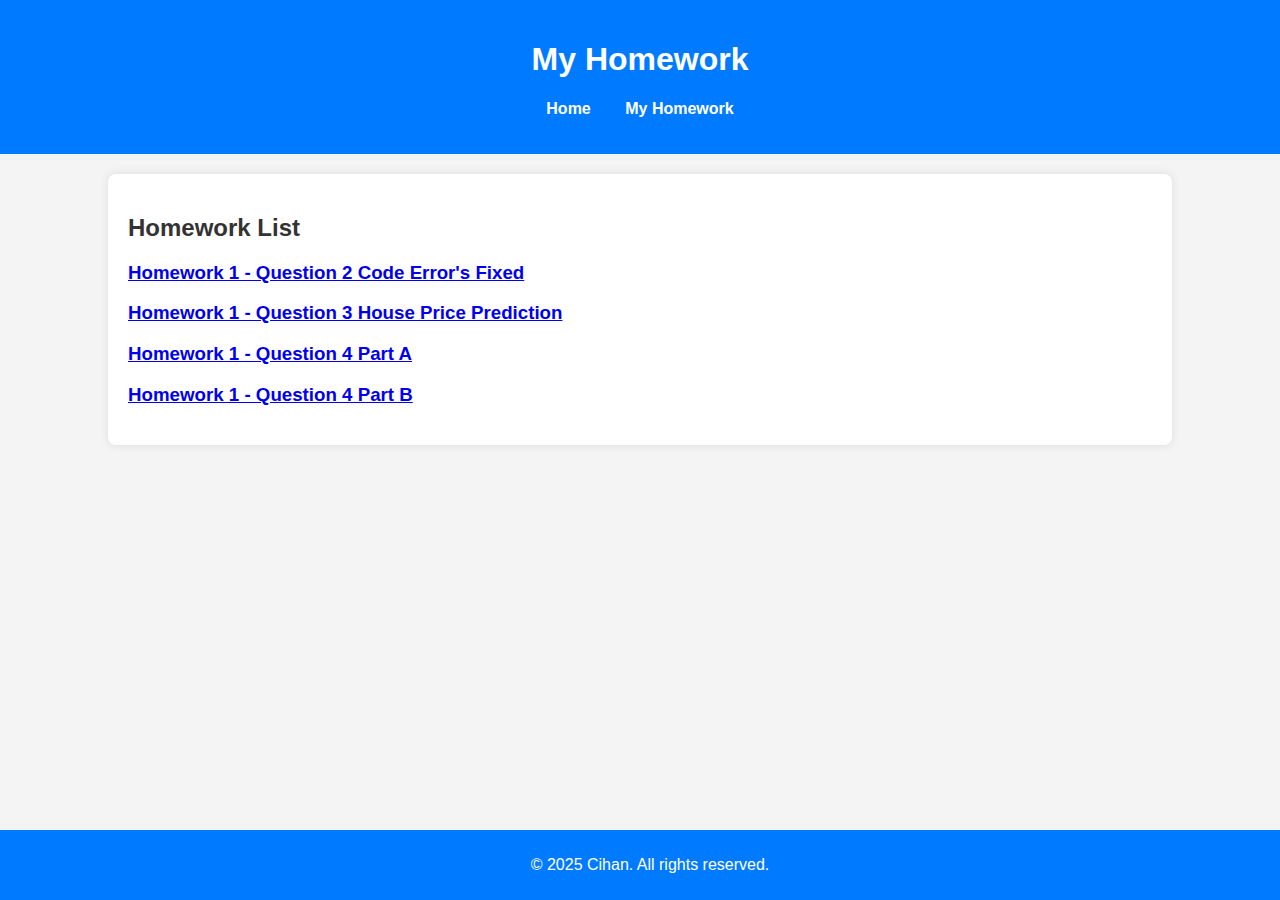
==== homeworks.html @ 65ef9b32 "Add files via upload" ====
<!DOCTYPE html>
<html lang="en">
<head>
    <meta charset="UTF-8">
    <meta name="viewport" content="width=device-width, initial-scale=1.0">
    <title>My Homework</title>
    <link rel="stylesheet" href="style.css">
    <script>
        function toggleCode(id) {
            var codeBlock = document.getElementById(id);
            if (codeBlock.style.display === "none") {
                codeBlock.style.display = "block";
            } else {
                codeBlock.style.display = "none";
            }
        }
    </script>
</head>
<body>
    <header>
        <h1>My Homework</h1>
        <nav>
            <ul>
                <li><a href="index.html">Home</a></li>
                <li><a href="homeworks.html">My Homework</a></li>
            </ul>
        </nav>
    </header>

    <section class="content">
        <h2>Homework List</h2>

        <h3><a href="#" onclick="toggleCode('hw1-q2')">Homework 1 - Question 2 Code Error's Fixed</a></h3>
        <pre id="hw1-q2" class="code-block" style="display: none;"><code>
#include &lt;stdio.h&gt;

/* function main begins program execution */
int main(void) {
   int integer1; /* first number to be input by user */
   int integer2; /* second number to be input by user */
   int sum;      /* variable in which sum will be stored */ 

   printf("Enter first integer\n"); /* prompt */
   scanf("%d", &integer1); /* read an integer */

   printf("Enter second integer\n"); /* prompt */
   scanf("%d", &integer2); /* read an integer */
   
   sum = integer1 + integer2; /* assign total to sum */

   printf("Sum is %d\n", sum); /* print sum */
   return 0; /* indicate that program ended successfully */
}
        </code></pre>

        <h3><a href="#" onclick="toggleCode('hw1-q3')">Homework 1 - Question 3 House Price Prediction</a></h3>
        <pre id="hw1-q3" class="code-block" style="display: none;"><code>
#include &lt;stdio.h&gt;
#include &lt;math.h&gt;

/* function main begins program execution */
int main(void) {
    double homeValue, homeSize, homePopularity;
    
    printf("Please enter popularity\n");
    scanf("%lf", &homePopularity);
    
    printf("Please enter home size\n");
    scanf("%lf", &homeSize);
    
    homeValue = 10000 * ((pow(homeSize, 2) + (pow(homePopularity, 3))));
    
    printf("Satın almak istediğiniz evin tahmini değeri \n %lf", homeValue);
} 
        </code></pre>

        <h3><a href="#" onclick="toggleCode('hw1-q4a')">Homework 1 - Question 4 Part A</a></h3>
        <pre id="hw1-q4a" class="code-block" style="display: none;"><code>
#include &lt;stdio.h&gt;
#include &lt;math.h&gt;

int computeHomeValue(int popularity, int size);

int main(void) {
    int homeValue, size, popularity;
    
    printf("Please enter popularity\n");
    scanf("%d", &popularity);
    
    printf("Please enter home size\n");
    scanf("%d", &size);
    
    homeValue = computeHomeValue(popularity, size);
    
    printf("Satın almak istediğiniz evin tahmini değeri \n %d", homeValue);
} 

int computeHomeValue(int popularity, int size) {
    int homeValue;
    homeValue = 10000 * ((pow(size, 2) + (pow(popularity, 3))));
    return(homeValue);
}
        </code></pre>

        <h3><a href="#" onclick="toggleCode('hw1-q4b')">Homework 1 - Question 4 Part B</a></h3>
        <pre id="hw1-q4b" class="code-block" style="display: none;"><code>
            #include <stdio.h>
                #include <math.h>
                
                void computeHomeValue (void);
                
                int main( void )
                {
                    computeHomeValue();
                
                } 
                
                void computeHomeValue (void) {
                    
                    double homeValue,homeSize,homePopularity;
                    
                    printf("Please enter popularity\n");
                    scanf("%lf",&homePopularity);
                    
                    printf("Please enter home size\n");
                    scanf("%lf",&homeSize);
                    
                    homeValue = 10000 * ((pow(homeSize,2) + (pow(homePopularity,3)))) ;
                    
                    printf("Satın almak istediğiniz evin tahmini değeri \n %lf", homeValue );
                    
                }
                
        </code></pre>

    </section>

    <footer>
        <p>© 2025 Cihan. All rights reserved.</p>
    </footer>
</body>
</html>
---- style.css ----
body {
    font-family: Arial, sans-serif;
    background-color: #f4f4f4;
    color: #333;
    margin: 0;
    padding: 0;
    text-align: center;
}

header {
    background-color: #007bff;
    color: white;
    padding: 20px;
}

nav ul {
    list-style-type: none;
    padding: 0;
}

nav ul li {
    display: inline;
    margin: 0 15px;
}

nav ul li a {
    color: white;
    text-decoration: none;
    font-weight: bold;
}

.content {
    margin: 20px auto;
    padding: 20px;
    background: white;
    border-radius: 8px;
    box-shadow: 0px 0px 10px rgba(0, 0, 0, 0.1);
    width: 80%;
    text-align: left;
}

pre {
    background-color: #272822;
    color: #f8f8f2;
    padding: 10px;
    border-radius: 5px;
    overflow-x: auto;
}

code {
    font-family: "Courier New", monospace;
    font-size: 14px;
    display: block;
    white-space: pre-wrap;
}

footer {
    background-color: #007bff;
    color: white;
    padding: 10px;
    position: fixed;
    width: 100%;
    bottom: 0;
}
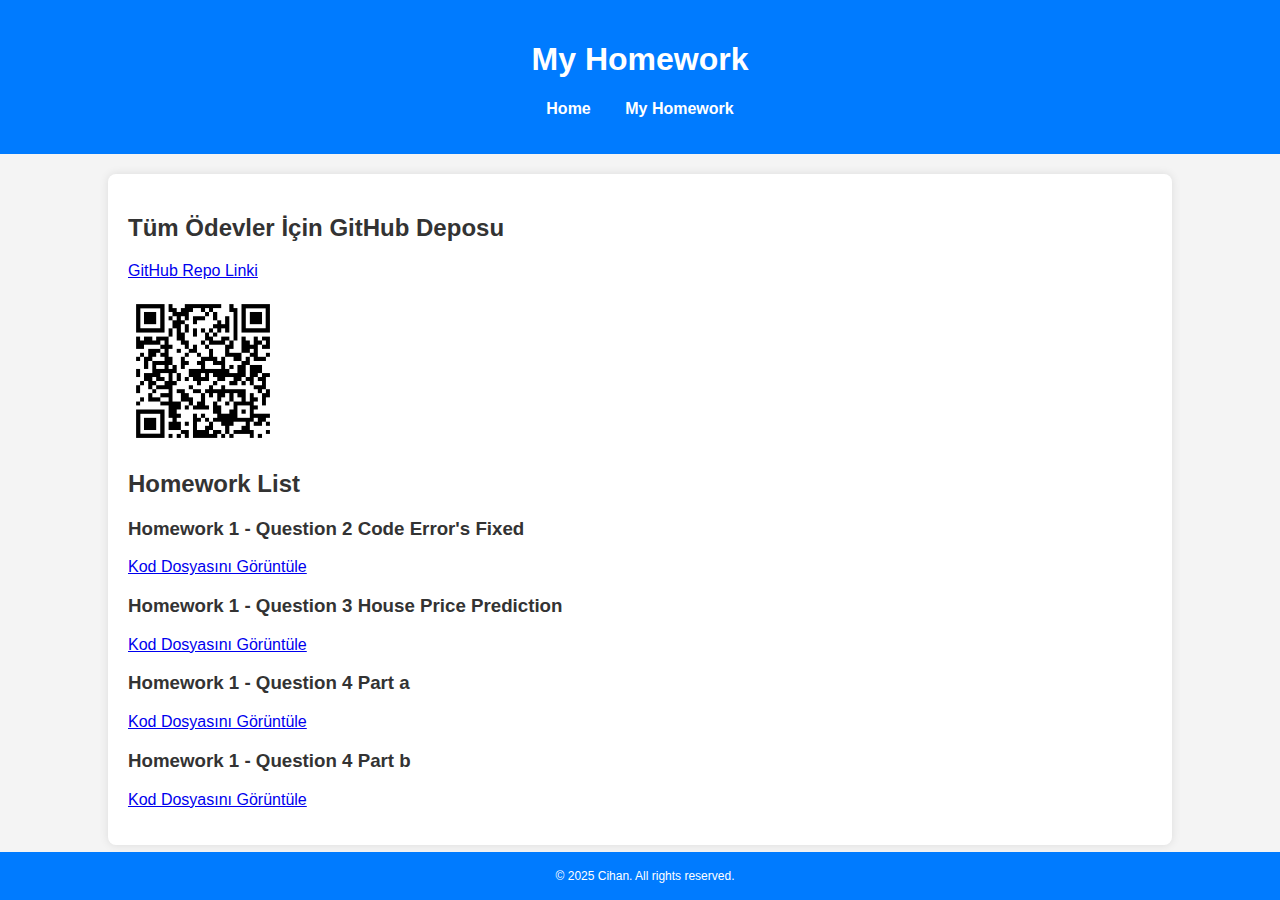
==== commit 63dae28e: "Add files via upload" ====
--- a/homeworks.html
+++ b/homeworks.html
@@ -5,16 +5,6 @@
     <meta name="viewport" content="width=device-width, initial-scale=1.0">
     <title>My Homework</title>
     <link rel="stylesheet" href="style.css">
-    <script>
-        function toggleCode(id) {
-            var codeBlock = document.getElementById(id);
-            if (codeBlock.style.display === "none") {
-                codeBlock.style.display = "block";
-            } else {
-                codeBlock.style.display = "none";
-            }
-        }
-    </script>
 </head>
 <body>
     <header>
@@ -28,114 +18,28 @@
     </header>
 
     <section class="content">
+        <h2>Tüm Ödevler İçin GitHub Deposu</h2>
+        <p>
+            <a href="https://github.com/CihaNBostuR/cihanbostur.github.io" target="_blank">GitHub Repo Linki</a>
+        </p>
+        <img src="qr-code.png" alt="GitHub QR Kodu" width="150">
+        
         <h2>Homework List</h2>
 
-        <h3><a href="#" onclick="toggleCode('hw1-q2')">Homework 1 - Question 2 Code Error's Fixed</a></h3>
-        <pre id="hw1-q2" class="code-block" style="display: none;"><code>
-#include &lt;stdio.h&gt;
+        <h3>Homework 1 - Question 2 Code Error's Fixed </h3>
+        <p><a href="https://github.com/CihaNBostuR/cihanbostur.github.io/blob/main/Hw1-Q2.c" target="_blank">Kod Dosyasını Görüntüle</a></p>
 
-/* function main begins program execution */
-int main(void) {
-   int integer1; /* first number to be input by user */
-   int integer2; /* second number to be input by user */
-   int sum;      /* variable in which sum will be stored */ 
+        <h3>Homework 1 - Question 3 House Price Prediction</h3>
+        <p><a href="https://github.com/CihaNBostuR/cihanbostur.github.io/blob/main/Hw1-Q3.c" target="_blank">Kod Dosyasını Görüntüle</a></p>
 
-   printf("Enter first integer\n"); /* prompt */
-   scanf("%d", &integer1); /* read an integer */
+        <h3>Homework 1 - Question 4 Part a </h3>
+        <p><a href="https://github.com/CihaNBostuR/cihanbostur.github.io/blob/main/Hw1-Q4a.c" target="_blank">Kod Dosyasını Görüntüle</a></p>
 
-   printf("Enter second integer\n"); /* prompt */
-   scanf("%d", &integer2); /* read an integer */
-   
-   sum = integer1 + integer2; /* assign total to sum */
-
-   printf("Sum is %d\n", sum); /* print sum */
-   return 0; /* indicate that program ended successfully */
-}
-        </code></pre>
-
-        <h3><a href="#" onclick="toggleCode('hw1-q3')">Homework 1 - Question 3 House Price Prediction</a></h3>
-        <pre id="hw1-q3" class="code-block" style="display: none;"><code>
-#include &lt;stdio.h&gt;
-#include &lt;math.h&gt;
-
-/* function main begins program execution */
-int main(void) {
-    double homeValue, homeSize, homePopularity;
-    
-    printf("Please enter popularity\n");
-    scanf("%lf", &homePopularity);
-    
-    printf("Please enter home size\n");
-    scanf("%lf", &homeSize);
-    
-    homeValue = 10000 * ((pow(homeSize, 2) + (pow(homePopularity, 3))));
-    
-    printf("Satın almak istediğiniz evin tahmini değeri \n %lf", homeValue);
-} 
-        </code></pre>
-
-        <h3><a href="#" onclick="toggleCode('hw1-q4a')">Homework 1 - Question 4 Part A</a></h3>
-        <pre id="hw1-q4a" class="code-block" style="display: none;"><code>
-#include &lt;stdio.h&gt;
-#include &lt;math.h&gt;
-
-int computeHomeValue(int popularity, int size);
-
-int main(void) {
-    int homeValue, size, popularity;
-    
-    printf("Please enter popularity\n");
-    scanf("%d", &popularity);
-    
-    printf("Please enter home size\n");
-    scanf("%d", &size);
-    
-    homeValue = computeHomeValue(popularity, size);
-    
-    printf("Satın almak istediğiniz evin tahmini değeri \n %d", homeValue);
-} 
-
-int computeHomeValue(int popularity, int size) {
-    int homeValue;
-    homeValue = 10000 * ((pow(size, 2) + (pow(popularity, 3))));
-    return(homeValue);
-}
-        </code></pre>
-
-        <h3><a href="#" onclick="toggleCode('hw1-q4b')">Homework 1 - Question 4 Part B</a></h3>
-        <pre id="hw1-q4b" class="code-block" style="display: none;"><code>
-            #include <stdio.h>
-                #include <math.h>
-                
-                void computeHomeValue (void);
-                
-                int main( void )
-                {
-                    computeHomeValue();
-                
-                } 
-                
-                void computeHomeValue (void) {
-                    
-                    double homeValue,homeSize,homePopularity;
-                    
-                    printf("Please enter popularity\n");
-                    scanf("%lf",&homePopularity);
-                    
-                    printf("Please enter home size\n");
-                    scanf("%lf",&homeSize);
-                    
-                    homeValue = 10000 * ((pow(homeSize,2) + (pow(homePopularity,3)))) ;
-                    
-                    printf("Satın almak istediğiniz evin tahmini değeri \n %lf", homeValue );
-                    
-                }
-                
-        </code></pre>
-
+        <h3>Homework 1 - Question 4 Part b</h3>
+        <p><a href="https://github.com/CihaNBostuR/cihanbostur.github.io/blob/main/Hw1-Q4b.c" target="_blank">Kod Dosyasını Görüntüle</a></p>
     </section>
 
-    <footer>
+    <footer style="font-size: 12px; text-align: center; padding: 5px;">
         <p>© 2025 Cihan. All rights reserved.</p>
     </footer>
 </body>
